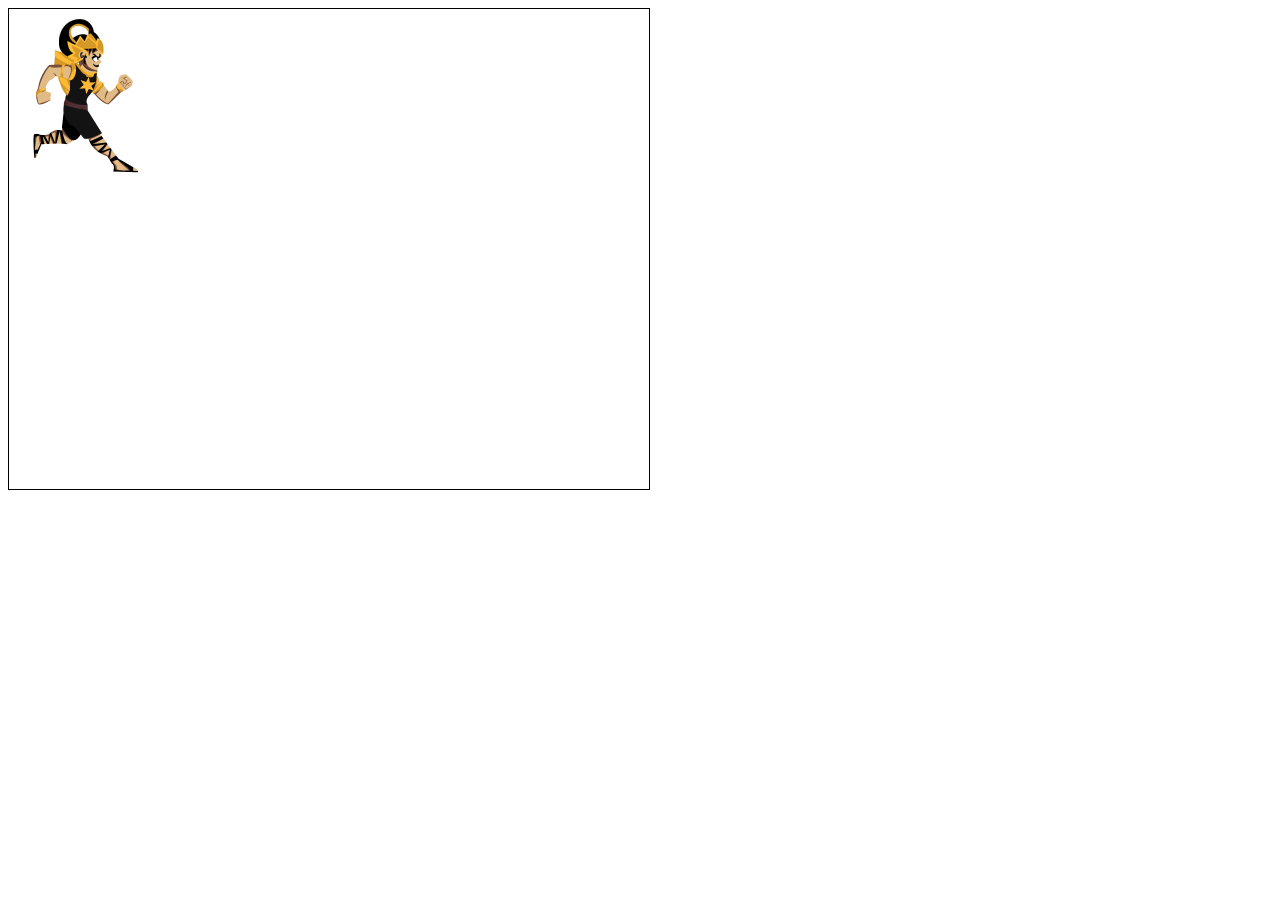
==== gatotkaca/index.html @ bcb5dbcc "Show image into canvas" ====
<!DOCTYPE html>
<html>
<head>
<title>Gatotkaca - Sprit Animation</title>
<style>
canvas {
    border: 1px solid #000000;
}
</style>

<script>
window.onload = function() {
    var myCanvas = document.getElementById("myCanvas");
    var myGame = new MyGame(myCanvas);
    myGame.init();
    myGame.start();
}

var MyGame = function(canvas) {
    this.canvas = canvas;
    this.context = null;

    this.init = function() {
        this.context = this.canvas.getContext("2d");
    };

    this.start = function() {
        var vm = this;

        var img = new Image();
        img.onload = function() {
            vm.context.drawImage(img, 0, 0);
        };
        img.src = "assets/run_01.png";
    };
}
</script>

</head>
<body>
<canvas id="myCanvas" width="640" height="480"></canvas>

</body>
</html>
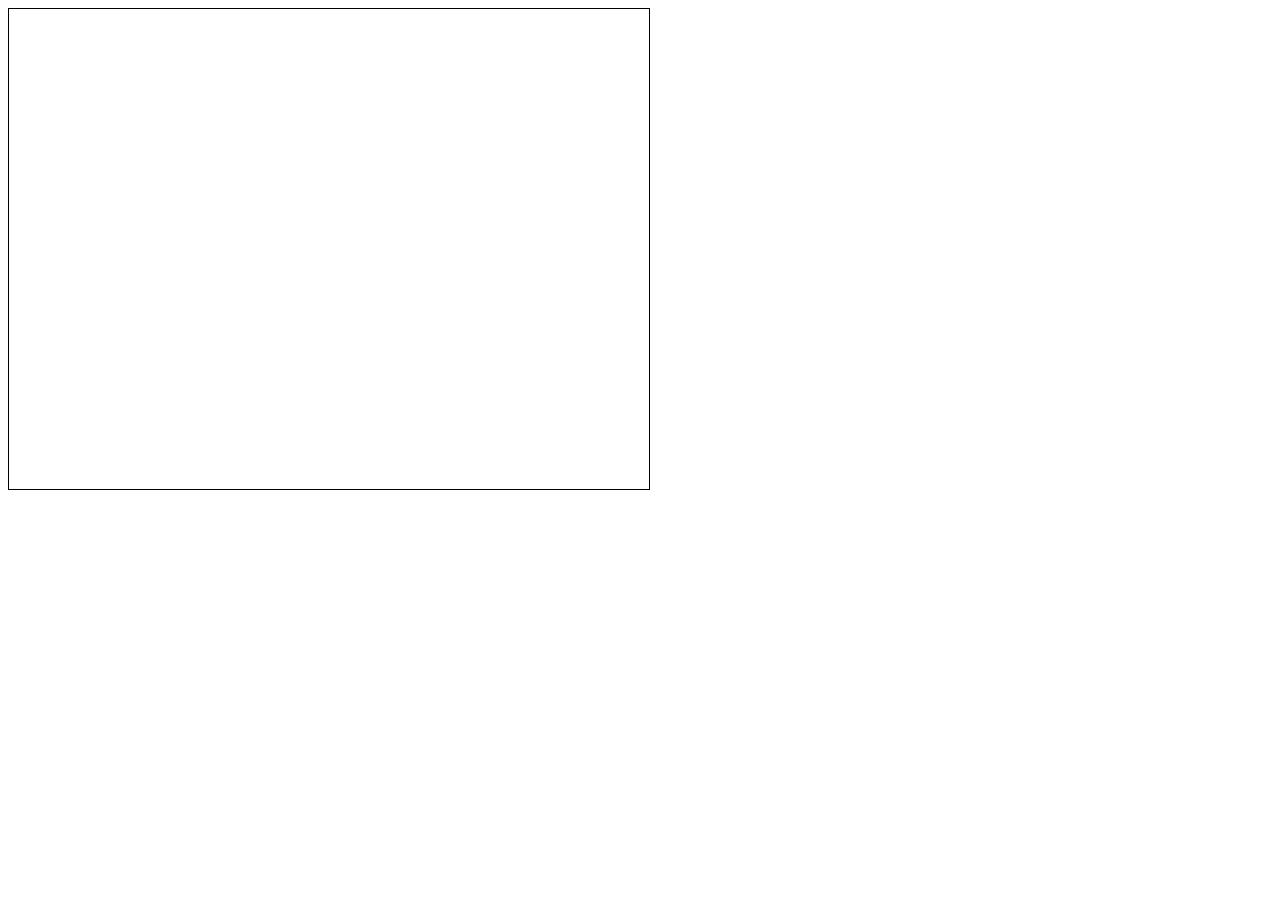
==== commit 36c1b72e: "draw image" ====
--- a/gatotkaca/index.html
+++ b/gatotkaca/index.html
@@ -20,19 +20,117 @@
     this.canvas = canvas;
     this.context = null;
 
+    this.width = canvas.width;
+    this.height = canvas.height;
+
+    this.images = [];
+
     this.init = function() {
         this.context = this.canvas.getContext("2d");
+        this.loadAssets();
     };
 
     this.start = function() {
         var vm = this;
 
-        var img = new Image();
-        img.onload = function() {
-            vm.context.drawImage(img, 0, 0);
-        };
-        img.src = "assets/run_01.png";
+        this.loadAssets();
+
+        this.testDraw();
     };
+
+    this.testDraw = function() {
+        var vm = this;
+
+        if (this.isAssetsReady()) {
+        }
+
+        setTimeout(function() {
+            vm.testDraw();
+        }, 300);
+    }
+
+    this.isAssetsReady = function() {
+        var list = this.images;
+        var isReady = true;
+        var x = null;
+        for (i = 0; i < list.length; i++) {
+            x = list[i];
+            if (!x.is_loaded) {
+                isReady = false;
+                break;
+            }
+        }
+
+        return isReady;
+    }
+
+    this.loadAssets = function() {
+        var vm = this;
+
+        this.prepareImages();
+        var list = this.images;
+
+        var img = null;
+        var x = null;
+        for (i = 0; i < list.length; i++) {
+            x = list[i];
+
+            img = new Image();
+            x.resource = img;
+
+            tempFunc = function(img, index) {
+                img.onload = function() {
+                    vm.updateLoadedImage(index);
+                }
+            }
+
+            tempFunc(img, i);
+            img.src = x.url;
+        }
+    }
+
+    this.updateLoadedImage = function(index) {
+        console.log(this, index);
+        this.images[index].is_loaded = true;
+    }
+
+    this.getImagesName = function() {
+        var list = [];
+        var num = null;
+        var max = 10;
+        var i = 0;
+
+        for (i = 1; i <= max; i++) {
+            if (i < max)
+                num = '0' + i;
+            else 
+                num = i;
+
+            list.push('run_' + num + '.png');
+        }
+
+        return list;
+    }
+
+    this.prepareImages = function() {
+        var list = this.getImagesName();
+        var i = 0;
+
+        var x = null;
+        for (i = 0; i < list.length; i++) {
+            x = list[i];
+            this.images.push({
+                'name': x,
+                'is_loaded': false,
+                'url': 'assets/' + x,
+                'resource': null
+            })
+        }
+    }
+
+    this.clear = function() {
+        this.context.clearRect(0, 0, this.width, this.height);
+    }
 }
 </script>
 
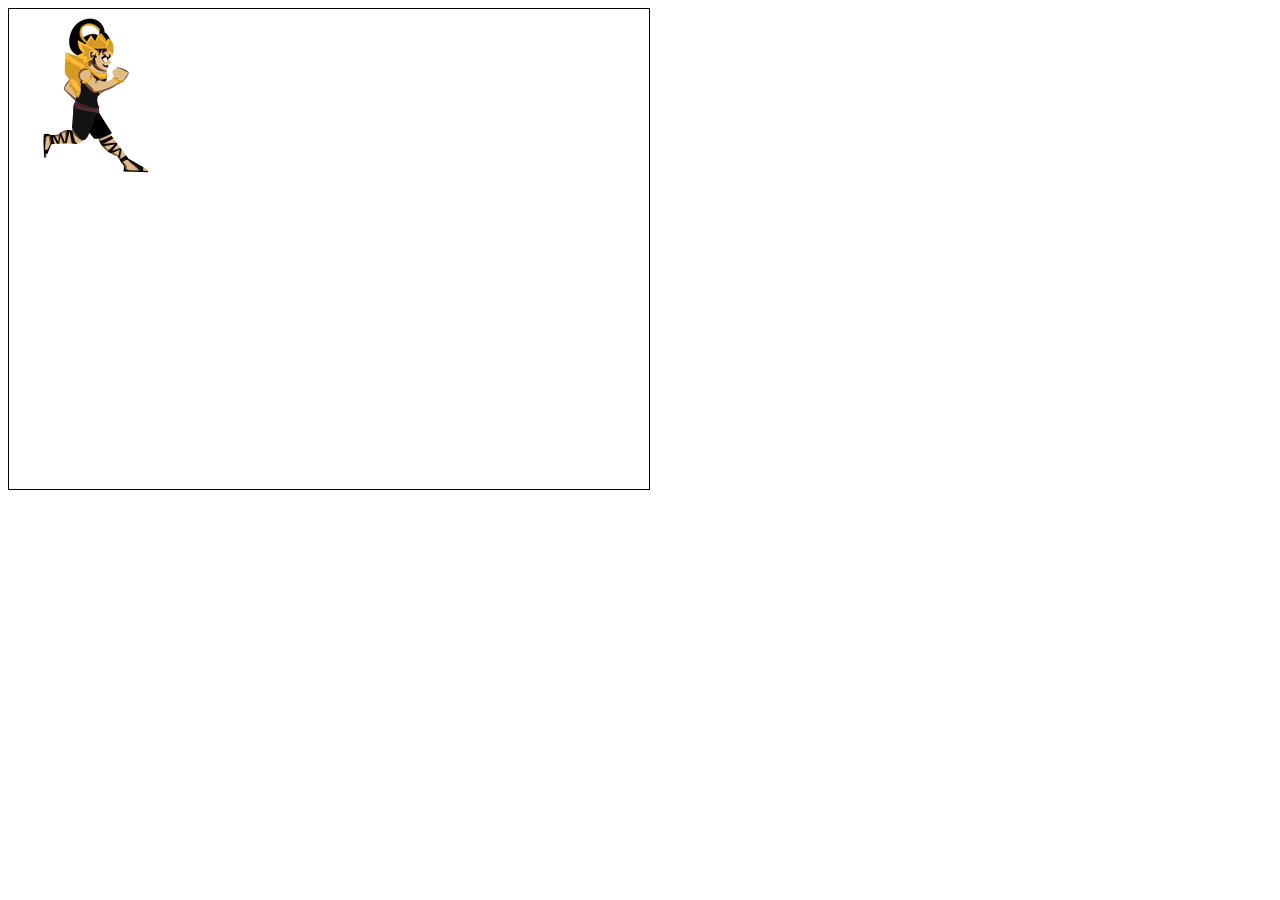
==== commit f9e8525c: "Animate using timer-based" ====
--- a/gatotkaca/index.html
+++ b/gatotkaca/index.html
@@ -24,6 +24,7 @@
     this.height = canvas.height;
 
     this.images = [];
+    this.counter = 0;
 
     this.init = function() {
         this.context = this.canvas.getContext("2d");
@@ -41,12 +42,20 @@
     this.testDraw = function() {
         var vm = this;
 
+        vm.clear();
         if (this.isAssetsReady()) {
+            vm.context.drawImage(vm.images[vm.counter].resource, 0, 0);
+
+            vm.counter++;
+
+            if (vm.counter >= vm.images.length) {
+                vm.counter = vm.counter - vm.images.length;
+            }
         }
 
         setTimeout(function() {
             vm.testDraw();
-        }, 300);
+        }, 100);
     }
 
     this.isAssetsReady = function() {
